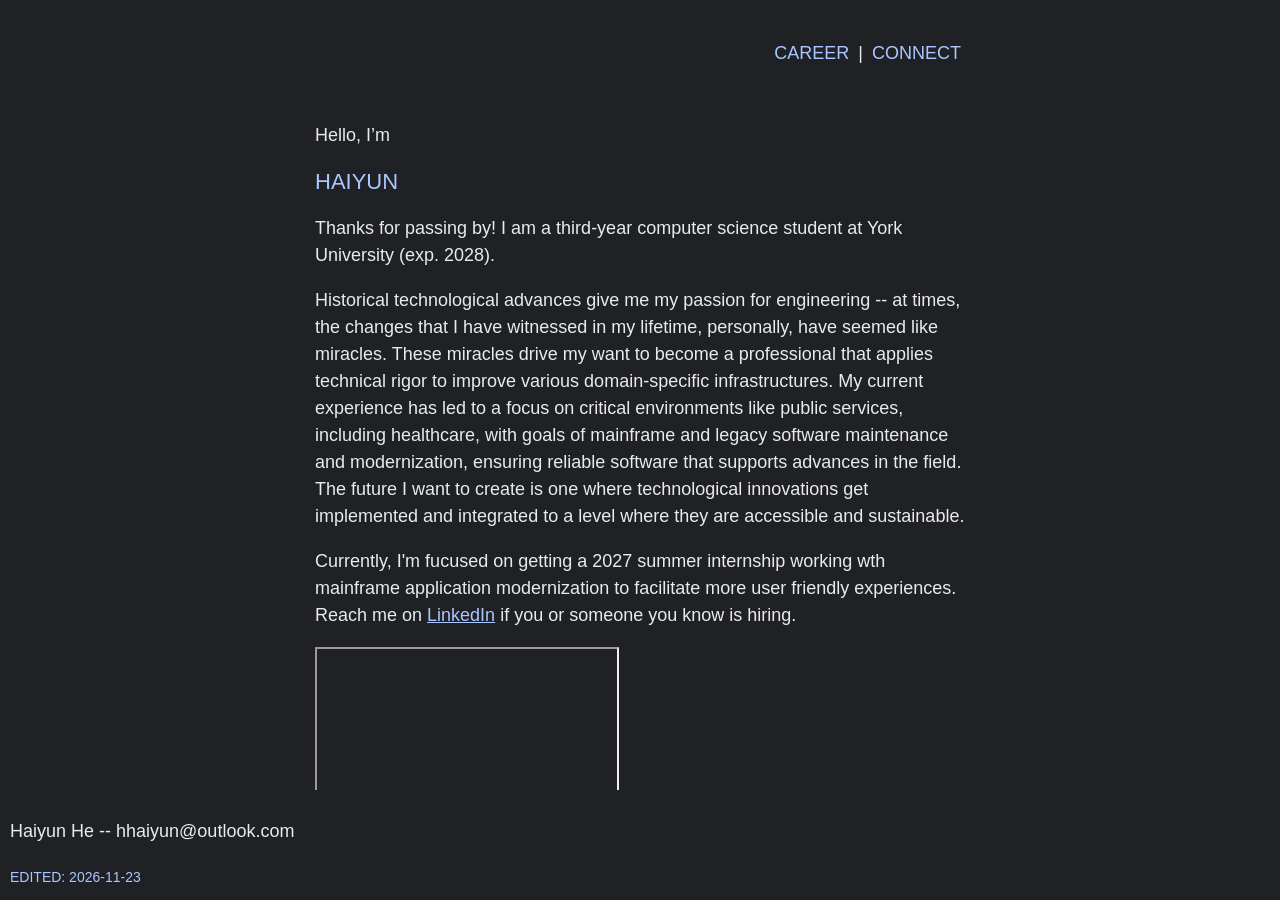
==== index.html @ 9dc83fcc "Update index.html" ====
<!DOCTYPE html>
<html lang="en">

<head>
    <meta charset="UTF-8">
    <meta http-equiv="content-type" content="text/html; charset=UTF-8">
    <meta name="viewport" content="width=device-width, initial-scale=1.0">
    <title>hhaiyun</title>
    <meta name="description" content="Hello, I am a third year computer science student at York University.">
    <meta name="theme-color" content="#202124">

    <link rel="icon" href="favicon.ico" sizes="any">
    <link rel="shortcut icon" href="favicon.ico">

    <link href="css/style.css" rel="stylesheet" type="text/css">
</head>

<body bgcolor="#202124" text="#e8eaed" link="#aac7ff" vlink="#aac7ff" alink="#ec407e">
    <nav id="nav">
        <a href="projects.html" class="nav_btn">CAREER</a> | <a href="connect.html" class="nav_btn">CONNECT</a>
    </nav>
    <br>
    <main id="main">
        <p>Hello, I’m</p>
        <p class="emph">HAIYUN</p>
        <p>Thanks for passing by! I am a third-year computer science student at York University (exp. 2028).</p>
        <p>Historical technological advances give me my passion for engineering -- at times, the changes that I have witnessed in my lifetime, personally, have seemed like miracles. These miracles drive my want to become a professional that applies technical rigor to improve various domain-specific infrastructures. My current experience has led to a focus on critical environments like public services, including healthcare, with goals of mainframe and legacy software maintenance and modernization, ensuring reliable software that supports advances in the field. The future I want to create is one where technological innovations get implemented and integrated to a level where they are accessible and sustainable.</p>
        <p>Currently, I'm fucused on getting a 2027 summer internship working wth mainframe application modernization to facilitate more user friendly experiences. Reach me on <a href="https://www.linkedin.com/in/haiyun-h-059147389/">LinkedIn</a> if you or someone you know is hiring.</p>
        <iframe height="100%" src="https://drive.google.com/file/d/1RaxIJ9DSUqVSCpZmffQEcxlJyYJ7aHmz/preview">Undergrad Competencey: communication skills - communicating ideas clearly to engineers and non-engineers.</iframe>
    </main>
    <footer class="fixed"> 
        <p>Haiyun He -- hhaiyun@outlook.com</p>
        <time datetime="2026-11-23"  id="lastEdited">EDITED: 2026-11-23</time>
    </footer>    
</body>

</html>
---- css/style.css ----
:root {
    --colour-primary: #e8eaed;
    --colour-secondary: #aac7ff;
    --colour-tertiary: #ec407e;
    --colour-bg: #202124;
}

html {
    scrollbar-base-color: var(--colour-secondary);
    scrollbar-color: var(--colour-secondary) var(--colour-bg);
}

body {
    margin: 30px auto;
    max-width: 650px;
    line-height: 1.5;
    font-size: 18px;
    padding: 0 40px;
    background-color: var(--colour-bg);
    color: var(--colour-primary);
    font-family: Arial, Helvetica, sans-serif;
    font-weight: 300;
}

#nav {
    padding: 10px 0;
    font-size: 18px;
    background-color: var(--colour-bg);
    text-align: right;
}

.nav_btn {
    padding: 4px;
    color: var(--colour-secondary);
    text-decoration: none;
}

.nav_btn:hover {
    text-decoration: underline;
}

a {
    color: var(--colour-secondary);
}

a:hover {
    color: var(--colour-tertiary);
}

.emph {
    line-height: 1;
    font-size: 22px;
    color: var(--colour-secondary);
}

.fixed {
    position: fixed;
    bottom: 0;
    left: 0;
    padding: 10px;
    width: 100%;
    background-color: var(--colour-bg);
}

#lastEdited {
    color: var(--colour-secondary);
    font-size: 14px;
}

article,
section,
header,
footer,
nav,
main {
    display: block;
}
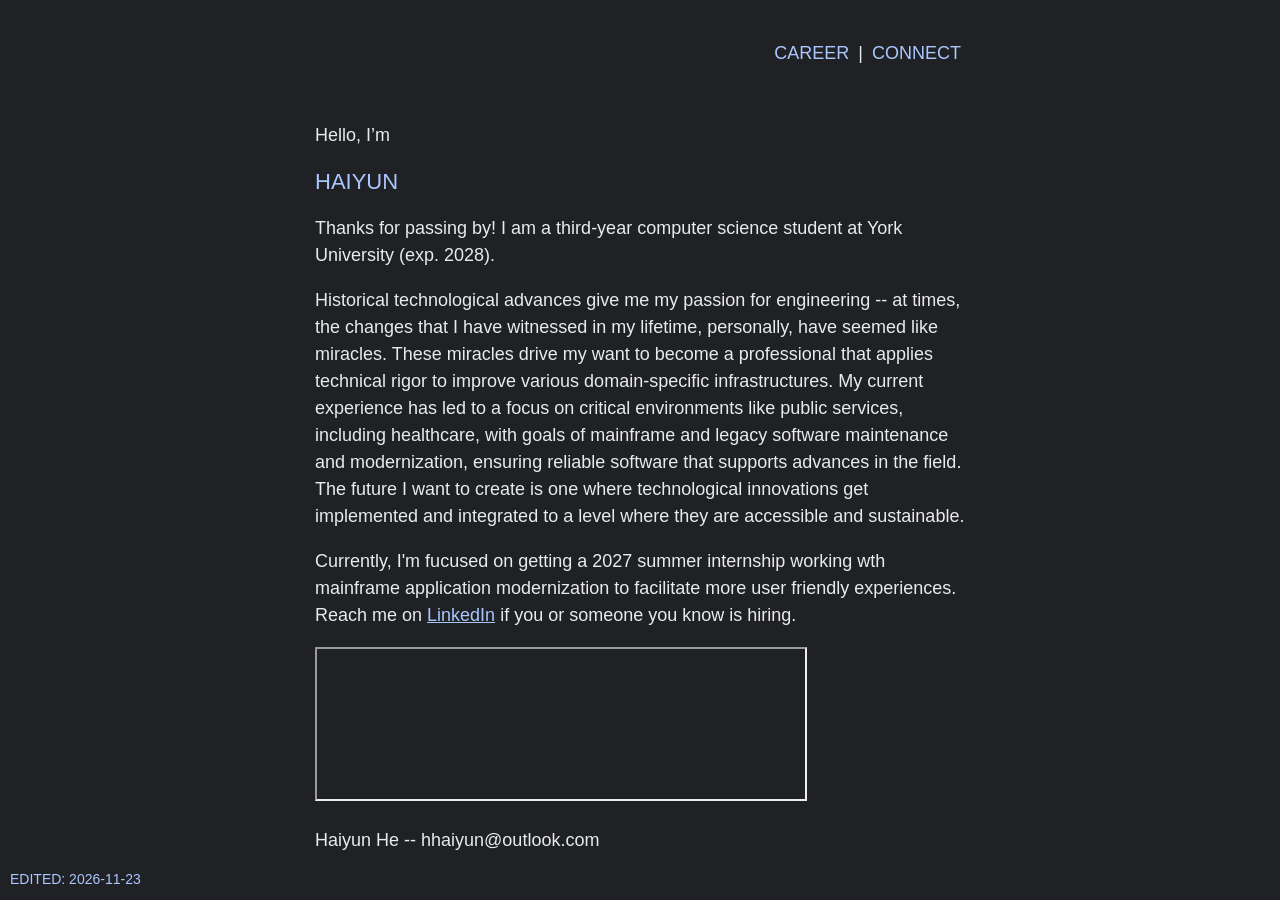
==== commit 9fc24a68: "Update index.html" ====
--- a/index.html
+++ b/index.html
@@ -26,12 +26,11 @@
         <p>Thanks for passing by! I am a third-year computer science student at York University (exp. 2028).</p>
         <p>Historical technological advances give me my passion for engineering -- at times, the changes that I have witnessed in my lifetime, personally, have seemed like miracles. These miracles drive my want to become a professional that applies technical rigor to improve various domain-specific infrastructures. My current experience has led to a focus on critical environments like public services, including healthcare, with goals of mainframe and legacy software maintenance and modernization, ensuring reliable software that supports advances in the field. The future I want to create is one where technological innovations get implemented and integrated to a level where they are accessible and sustainable.</p>
         <p>Currently, I'm fucused on getting a 2027 summer internship working wth mainframe application modernization to facilitate more user friendly experiences. Reach me on <a href="https://www.linkedin.com/in/haiyun-h-059147389/">LinkedIn</a> if you or someone you know is hiring.</p>
-        <iframe height="100%" src="https://drive.google.com/file/d/1RaxIJ9DSUqVSCpZmffQEcxlJyYJ7aHmz/preview">Undergrad Competencey: communication skills - communicating ideas clearly to engineers and non-engineers.</iframe>
+        <iframe width="75%" height="75%" src="https://drive.google.com/file/d/1RaxIJ9DSUqVSCpZmffQEcxlJyYJ7aHmz/preview">Undergrad Competencey: communication skills - communicating ideas clearly to engineers and non-engineers.</iframe>
     </main>
-    <footer class="fixed"> 
-        <p>Haiyun He -- hhaiyun@outlook.com</p>
-        <time datetime="2026-11-23"  id="lastEdited">EDITED: 2026-11-23</time>
-    </footer>    
+    <footer> 
+        <p>Haiyun He -- hhaiyun@outlook.com <time datetime="2026-11-23" class="fixed" id="lastEdited">EDITED: 2026-11-23</time></p>
+    </footer>   
 </body>
 
 </html>
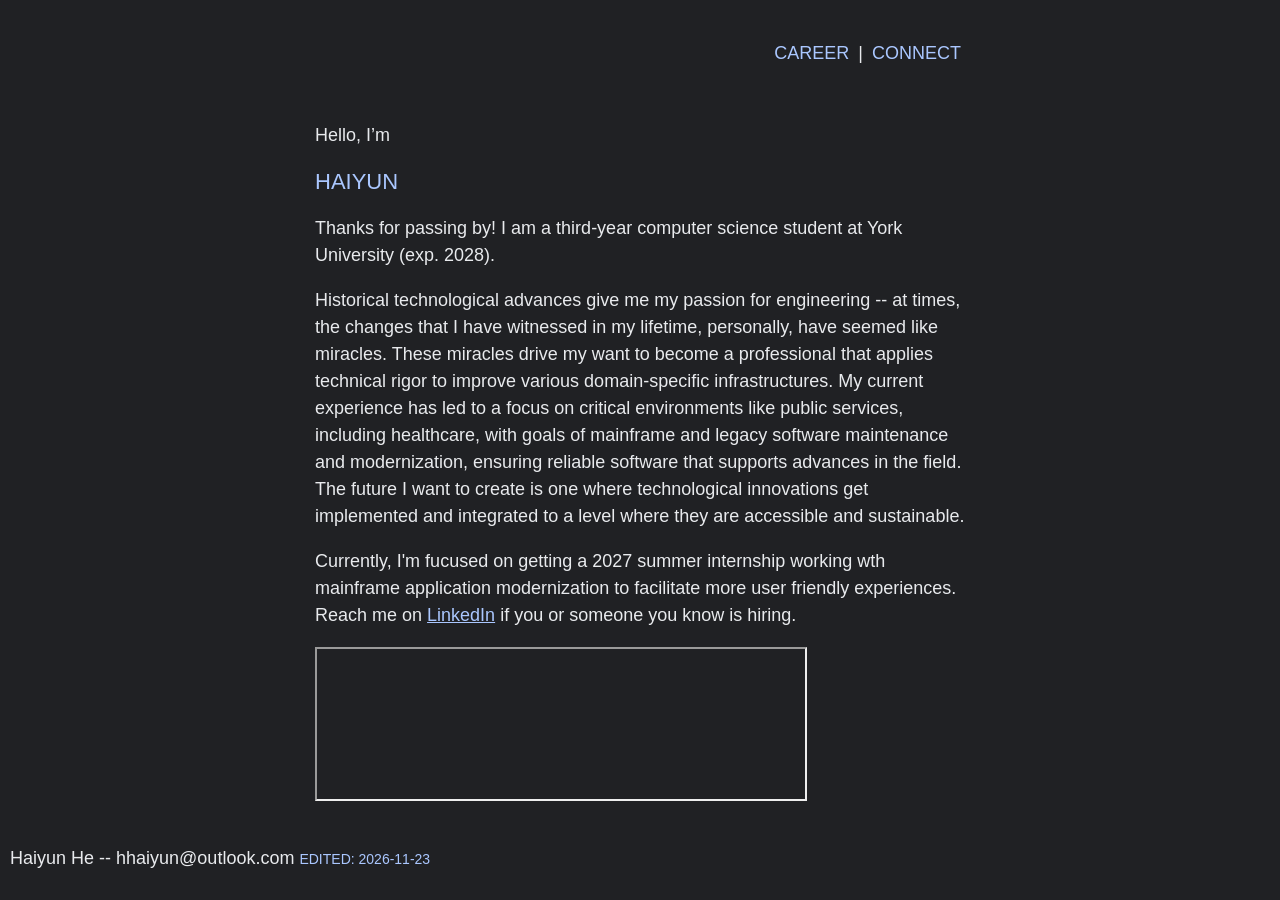
==== commit a28e9623: "Update index.html" ====
--- a/index.html
+++ b/index.html
@@ -28,9 +28,9 @@
         <p>Currently, I'm fucused on getting a 2027 summer internship working wth mainframe application modernization to facilitate more user friendly experiences. Reach me on <a href="https://www.linkedin.com/in/haiyun-h-059147389/">LinkedIn</a> if you or someone you know is hiring.</p>
         <iframe width="75%" height="75%" src="https://drive.google.com/file/d/1RaxIJ9DSUqVSCpZmffQEcxlJyYJ7aHmz/preview">Undergrad Competencey: communication skills - communicating ideas clearly to engineers and non-engineers.</iframe>
     </main>
-    <footer> 
-        <p>Haiyun He -- hhaiyun@outlook.com <time datetime="2026-11-23" class="fixed" id="lastEdited">EDITED: 2026-11-23</time></p>
-    </footer>   
+    <footer class="fixed"> 
+        <p>Haiyun He -- hhaiyun@outlook.com <time datetime="2026-11-23" id="lastEdited">EDITED: 2026-11-23</time></p>
+    </footer> 
 </body>
 
 </html>
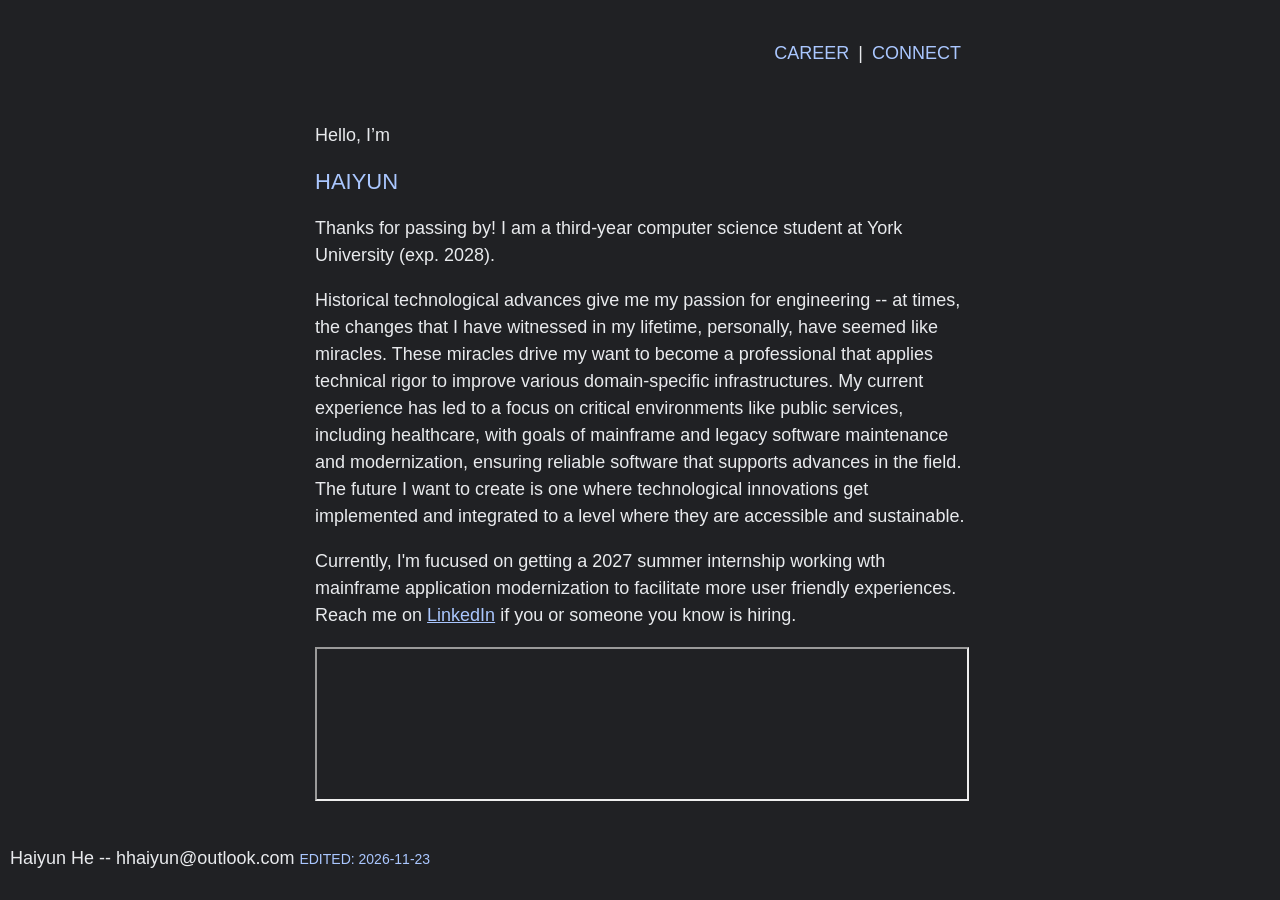
==== commit 60c6c5d7: "Update index.html" ====
--- a/index.html
+++ b/index.html
@@ -26,8 +26,9 @@
         <p>Thanks for passing by! I am a third-year computer science student at York University (exp. 2028).</p>
         <p>Historical technological advances give me my passion for engineering -- at times, the changes that I have witnessed in my lifetime, personally, have seemed like miracles. These miracles drive my want to become a professional that applies technical rigor to improve various domain-specific infrastructures. My current experience has led to a focus on critical environments like public services, including healthcare, with goals of mainframe and legacy software maintenance and modernization, ensuring reliable software that supports advances in the field. The future I want to create is one where technological innovations get implemented and integrated to a level where they are accessible and sustainable.</p>
         <p>Currently, I'm fucused on getting a 2027 summer internship working wth mainframe application modernization to facilitate more user friendly experiences. Reach me on <a href="https://www.linkedin.com/in/haiyun-h-059147389/">LinkedIn</a> if you or someone you know is hiring.</p>
-        <iframe width="75%" height="75%" src="https://drive.google.com/file/d/1RaxIJ9DSUqVSCpZmffQEcxlJyYJ7aHmz/preview">Undergrad Competencey: communication skills - communicating ideas clearly to engineers and non-engineers.</iframe>
+        <iframe width="100%" height="100%" src="https://drive.google.com/file/d/1RaxIJ9DSUqVSCpZmffQEcxlJyYJ7aHmz/preview">Undergrad Competencey: communication skills - communicating ideas clearly to engineers and non-engineers.</iframe>
     </main>
+    <br>
     <footer class="fixed"> 
         <p>Haiyun He -- hhaiyun@outlook.com <time datetime="2026-11-23" id="lastEdited">EDITED: 2026-11-23</time></p>
     </footer> 
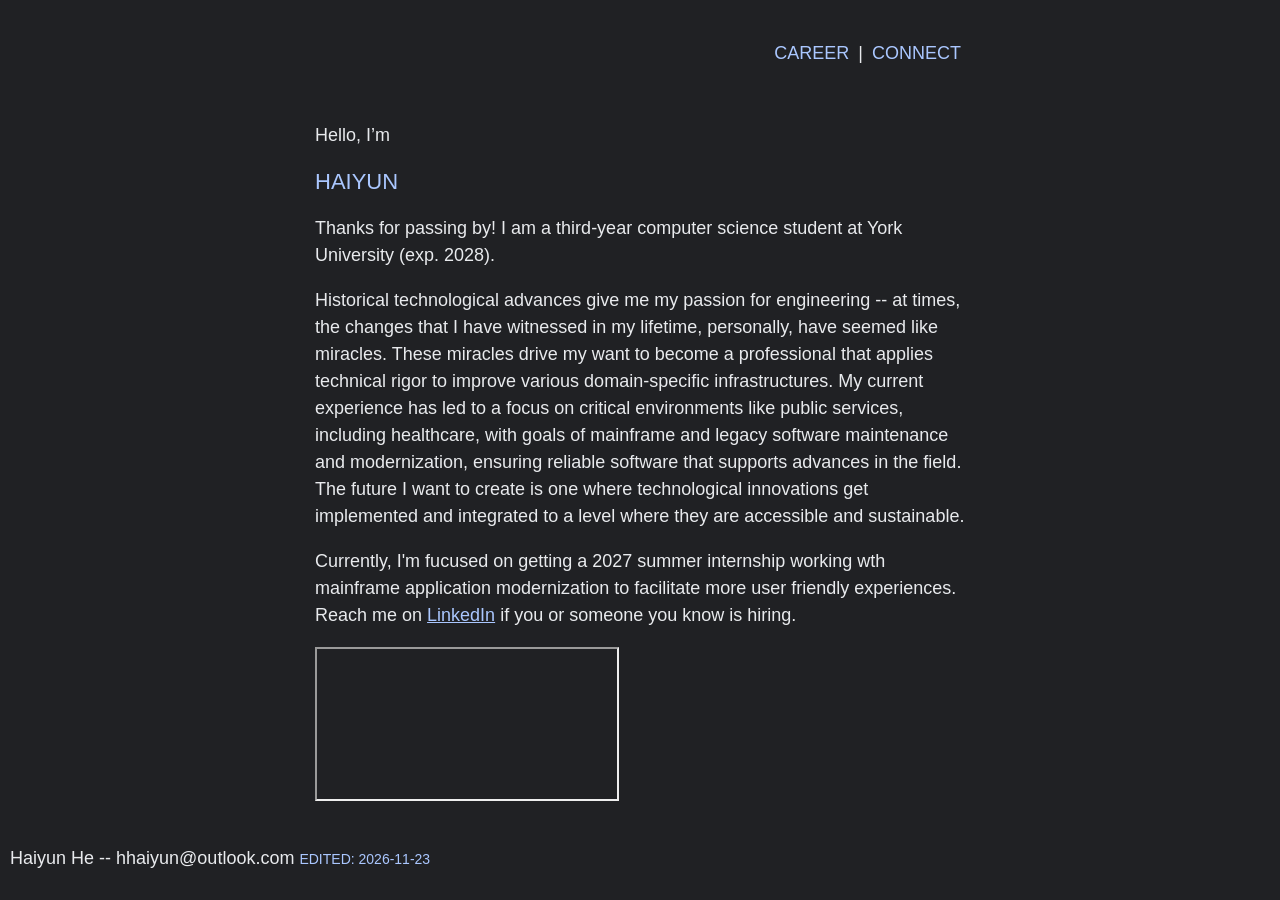
==== commit e188b788: "Update index.html" ====
--- a/index.html
+++ b/index.html
@@ -26,7 +26,7 @@
         <p>Thanks for passing by! I am a third-year computer science student at York University (exp. 2028).</p>
         <p>Historical technological advances give me my passion for engineering -- at times, the changes that I have witnessed in my lifetime, personally, have seemed like miracles. These miracles drive my want to become a professional that applies technical rigor to improve various domain-specific infrastructures. My current experience has led to a focus on critical environments like public services, including healthcare, with goals of mainframe and legacy software maintenance and modernization, ensuring reliable software that supports advances in the field. The future I want to create is one where technological innovations get implemented and integrated to a level where they are accessible and sustainable.</p>
         <p>Currently, I'm fucused on getting a 2027 summer internship working wth mainframe application modernization to facilitate more user friendly experiences. Reach me on <a href="https://www.linkedin.com/in/haiyun-h-059147389/">LinkedIn</a> if you or someone you know is hiring.</p>
-        <iframe width="100%" height="100%" src="https://drive.google.com/file/d/1RaxIJ9DSUqVSCpZmffQEcxlJyYJ7aHmz/preview">Undergrad Competencey: communication skills - communicating ideas clearly to engineers and non-engineers.</iframe>
+        <iframe max-width="650px", aspect-ratio="4/3" src="https://drive.google.com/file/d/1RaxIJ9DSUqVSCpZmffQEcxlJyYJ7aHmz/preview">Undergrad Competencey: communication skills - communicating ideas clearly to engineers and non-engineers.</iframe>
     </main>
     <br>
     <footer class="fixed"> 
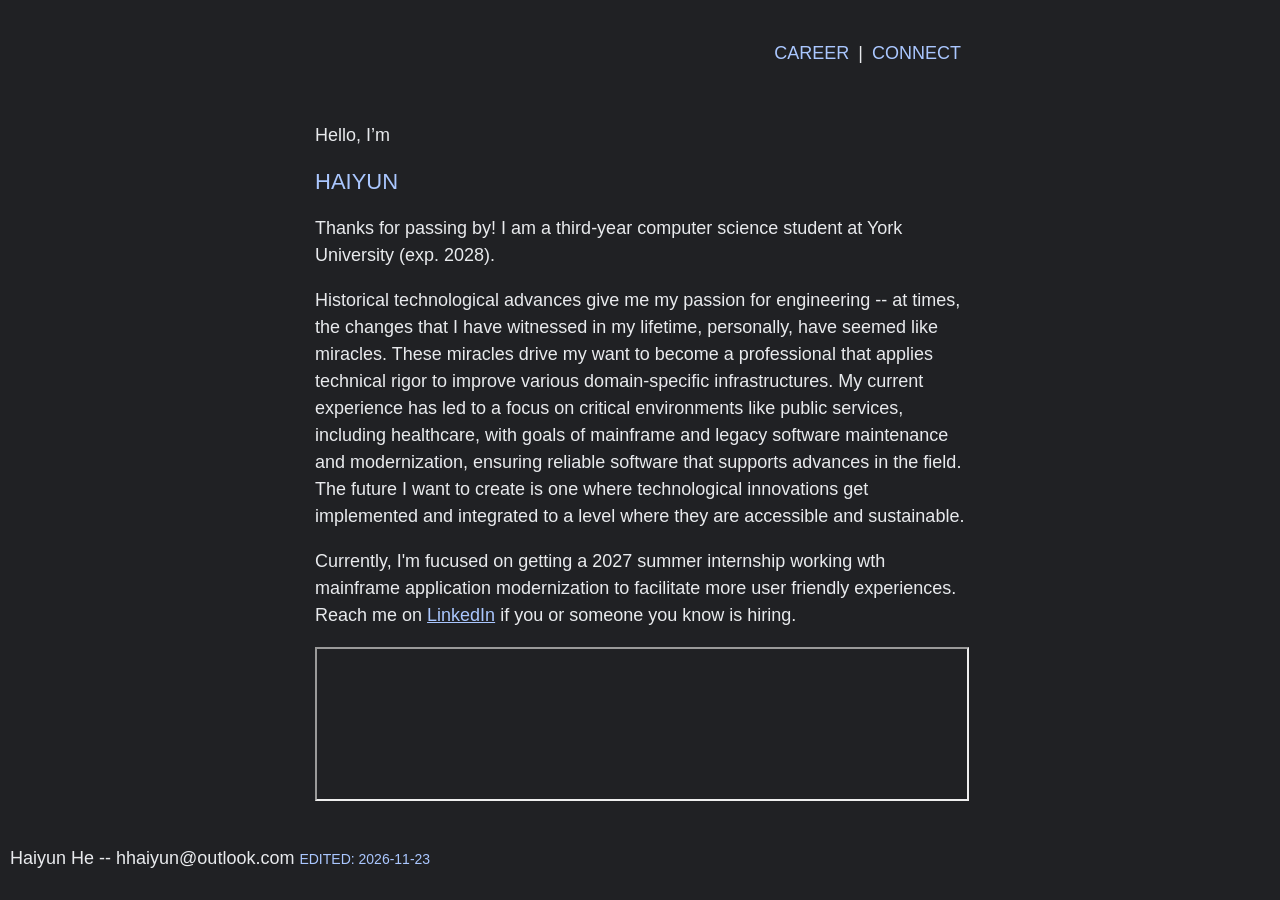
==== commit b8567a0d: "Update index.html" ====
--- a/index.html
+++ b/index.html
@@ -26,7 +26,7 @@
         <p>Thanks for passing by! I am a third-year computer science student at York University (exp. 2028).</p>
         <p>Historical technological advances give me my passion for engineering -- at times, the changes that I have witnessed in my lifetime, personally, have seemed like miracles. These miracles drive my want to become a professional that applies technical rigor to improve various domain-specific infrastructures. My current experience has led to a focus on critical environments like public services, including healthcare, with goals of mainframe and legacy software maintenance and modernization, ensuring reliable software that supports advances in the field. The future I want to create is one where technological innovations get implemented and integrated to a level where they are accessible and sustainable.</p>
         <p>Currently, I'm fucused on getting a 2027 summer internship working wth mainframe application modernization to facilitate more user friendly experiences. Reach me on <a href="https://www.linkedin.com/in/haiyun-h-059147389/">LinkedIn</a> if you or someone you know is hiring.</p>
-        <iframe max-width="650px", aspect-ratio="4/3" src="https://drive.google.com/file/d/1RaxIJ9DSUqVSCpZmffQEcxlJyYJ7aHmz/preview">Undergrad Competencey: communication skills - communicating ideas clearly to engineers and non-engineers.</iframe>
+        <iframe width="100%", max-width="100%", aspect-ratio="4/3" src="https://drive.google.com/file/d/1RaxIJ9DSUqVSCpZmffQEcxlJyYJ7aHmz/preview">Undergrad Competencey: communication skills - communicating ideas clearly to engineers and non-engineers.</iframe>
     </main>
     <br>
     <footer class="fixed"> 
